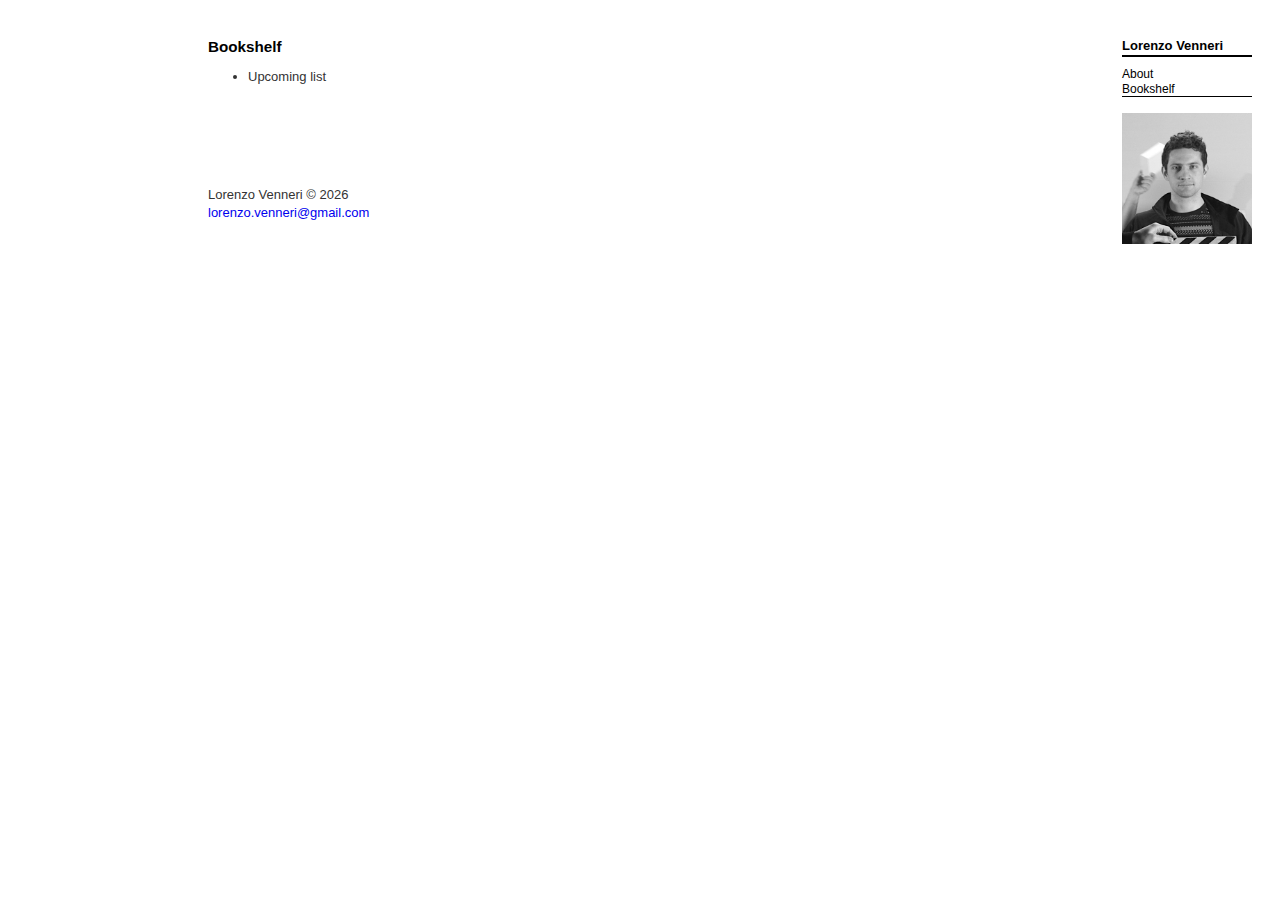
==== bookshelf.html @ b565ae05 "site simplification and cleanup" ====
<html>


<head>
<meta name="google-site-verification" content="DRKh16DnSRizne2O1fmT7TcM5U8hdff1nFYyJJhDHWM" />
    <!-- Mobile Specific Meta -->
    <meta name="viewport" content="width=device-width, initial-scale=1, shrink-to-fit=no">
    <!-- Favicon-->
    <link rel="shortcut icon" href="img/fav.png">
    <!-- Author Meta -->
    <meta name="author" content="Lorenzo Venneri">
    <!-- Meta Description -->
    <meta name="description" content="Lorenzo Venneri">
    <!-- Meta Keyword -->
    <meta name="keywords" content="Lorenzo Venneri, Lorenzo, Venneri, lvenneri">
    <!-- meta character set -->
    <meta charset="UTF-8">
    <!-- Site Title -->
    <title>Lorenzo Venneri</title>

    <!--
    CSS
    ============================================= -->
    <link rel="stylesheet" href="css/style.css">

    <meta charset="utf-8">


<body>
<div id="menu">
    <span class="title">Lorenzo Venneri</span>

    <ul >
        <li class="menu-inactive"><a href="index.html">About</a></li>
        <li class="menu-active"><a href="bookshelf.html">Bookshelf</a></li>
                <!--<li class="menu-inactive"><a href="projects.html">Projects</a></li>-->

    </ul>
    <br>
        <img src="img/C00200086973.jpg"  style="width:130px">

</div>

<div id="left">&nbsp;

</div>



<div id="content">
    <h3 class="">Bookshelf</h3>
    <ul>
        <li>Upcoming list</li>
    </ul>



<p class="" style="margin-top:100px"> Lorenzo Venneri &copy;
        <script> document.write(new Date().getFullYear()); </script>
        <br> <a href="mailto:lorenzo.venneri@gmail.com">lorenzo.venneri@gmail.com</a></p>


</div>

</body>
</html>
---- css/style.css ----
body {
  font-family: Helvetica;
  font-size: 13px;
}

#menu {
  float: right;
  margin-top: 30px;
  margin-right: 20px;
  text-align: left;
  width: 130px;
  font-family: "Myriad Pro", "Helvetica Neue", Helvetica;
}

#menu .title {

    font-weight: bold;
    padding-bottom:2px;
     border-bottom-width: 2px;
  border-bottom-color: #000;
  border-bottom-style: solid;
    color: black;
  display: block;
  text-transform: none;

}
#menu ul li a {
  color: black;
  transition: 0.3s;
  display: block;
  font-size: 12px;
  text-transform: none;
}

#menu ul li:hover>a {
  color: #fab700;
}

#menu ul {
  list-style-type: none;
  margin: 10 0 0 0 ;
  padding: 0;
    border-bottom-width: 1px;
  border-bottom-color: #fff;
  border-bottom-style: solid
}
.menu-inactive {
  border-bottom-width: 1px;
  border-bottom-color: #fff;
  border-bottom-style: solid
}

.menu-active {
  border-bottom-width: 1px;
  border-bottom-color: #000;
  border-bottom-style: solid
}

#menu li a {
  display: inline-block;
}

#left {
  height: 1px;
  float: left;
  display: block;
  min-width: 0;
  overflow: hidden;
  width: 200px;
  margin: 0;
  padding: 0;
}

#content {
  margin-top: 30px;
  float: left;
  width: 500px;
}

#content h1, #content h2, #content h3 {
  font-family: "Myriad Pro", "Helvetica Neue", Helvetica;
  margin: 0;
}

#content .byline, #content .byline a, #content .note {
  font-size: 10px;
  color: #aaa;
}

#content p, #content ul {
  color: #333;
  line-height: 18px;
}

#content sup.note {
  display: inline-block;
  margin-top: -5px;
}

#content p.notop {
  margin-top: 0;
}

#content .thanks {
  margin-top: 2em;
  padding-top: 1em;
  border-top: 1px solid #eee;
  margin-bottom: 4em;
  font-size: smaller;
  color: #777;
}

#content .thanks a {
  color: #000;
}

#content li {
  margin-bottom: 0.7em;
}

.post + .post {
  margin-top: 50px;
}

sup, sub {
  vertical-align: baseline;
  position: relative;
  top: -0.4em;
}
sub {
  top: 0.4em;
}


a:link {
  text-decoration: none;
}

a:visited {
  text-decoration: none;
}

a:hover {
  text-decoration: none;
}

a:active {
  text-decoration: none;
}
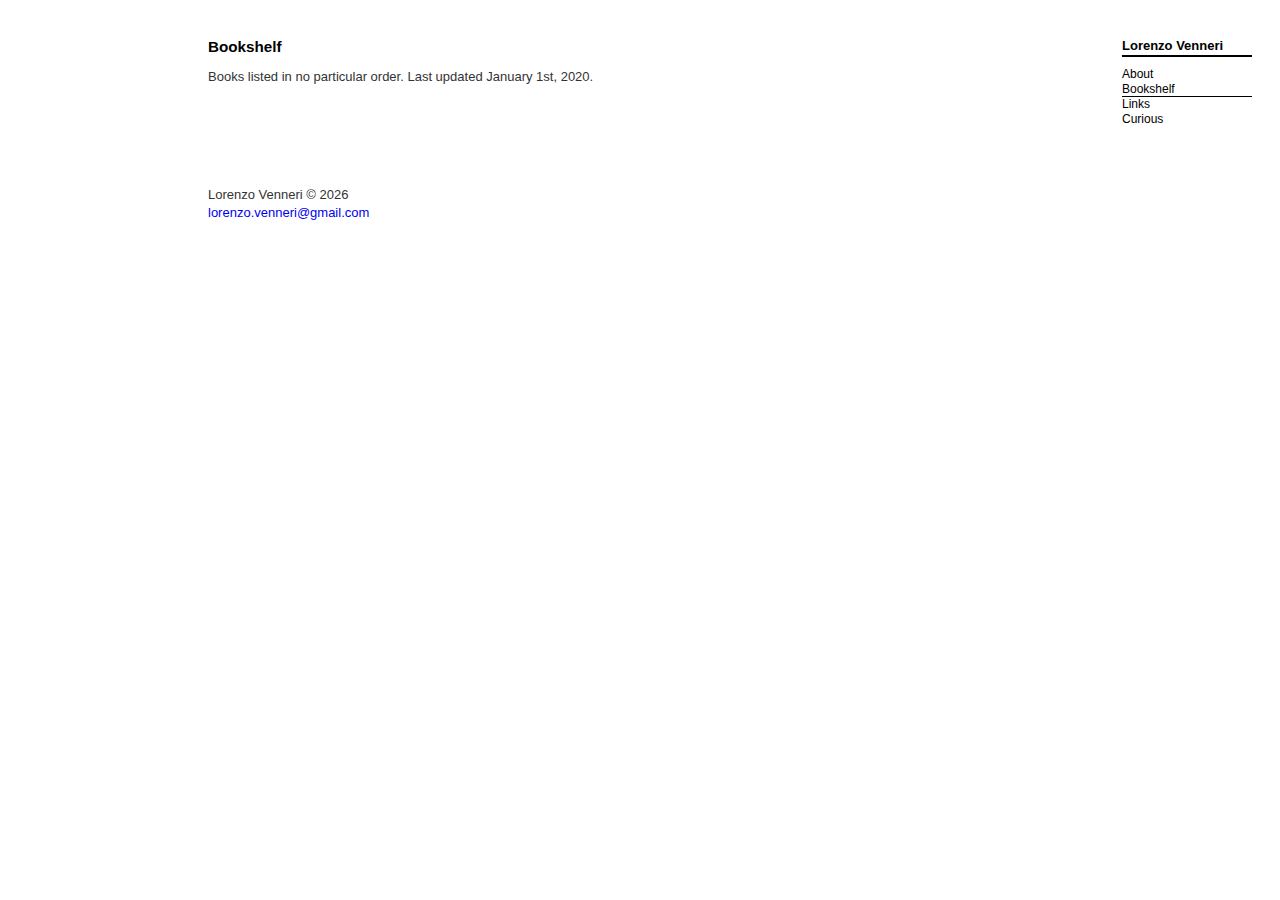
==== commit db71f2dc: "removed names" ====
--- a/bookshelf.html
+++ b/bookshelf.html
@@ -2,7 +2,7 @@
 
 
 <head>
-<meta name="google-site-verification" content="DRKh16DnSRizne2O1fmT7TcM5U8hdff1nFYyJJhDHWM" />
+    <meta name="google-site-verification" content="DRKh16DnSRizne2O1fmT7TcM5U8hdff1nFYyJJhDHWM"/>
     <!-- Mobile Specific Meta -->
     <meta name="viewport" content="width=device-width, initial-scale=1, shrink-to-fit=no">
     <!-- Favicon-->
@@ -30,14 +30,15 @@
 <div id="menu">
     <span class="title">Lorenzo Venneri</span>
 
-    <ul >
+    <ul>
         <li class="menu-inactive"><a href="index.html">About</a></li>
         <li class="menu-active"><a href="bookshelf.html">Bookshelf</a></li>
-                <!--<li class="menu-inactive"><a href="projects.html">Projects</a></li>-->
+        <li class="menu-inactive"><a href="links.html">Links</a></li>
+        <li class="menu-inactive"><a href="Curious.html">Curious</a></li>
+
 
     </ul>
     <br>
-        <img src="img/C00200086973.jpg"  style="width:130px">
 
 </div>
 
@@ -46,20 +47,16 @@
 </div>
 
 
+<div id="content">
 
-<div id="content">
     <h3 class="">Bookshelf</h3>
-    <ul>
-        <li>Upcoming list</li>
-    </ul>
+
+<p> Books listed in no particular order. Last updated January 1st, 2020. </p>
 
 
-
-<p class="" style="margin-top:100px"> Lorenzo Venneri &copy;
+    <p class="" style="margin-top:100px"> Lorenzo Venneri &copy;
         <script> document.write(new Date().getFullYear()); </script>
         <br> <a href="mailto:lorenzo.venneri@gmail.com">lorenzo.venneri@gmail.com</a></p>
-
-
 </div>
 
 </body>
